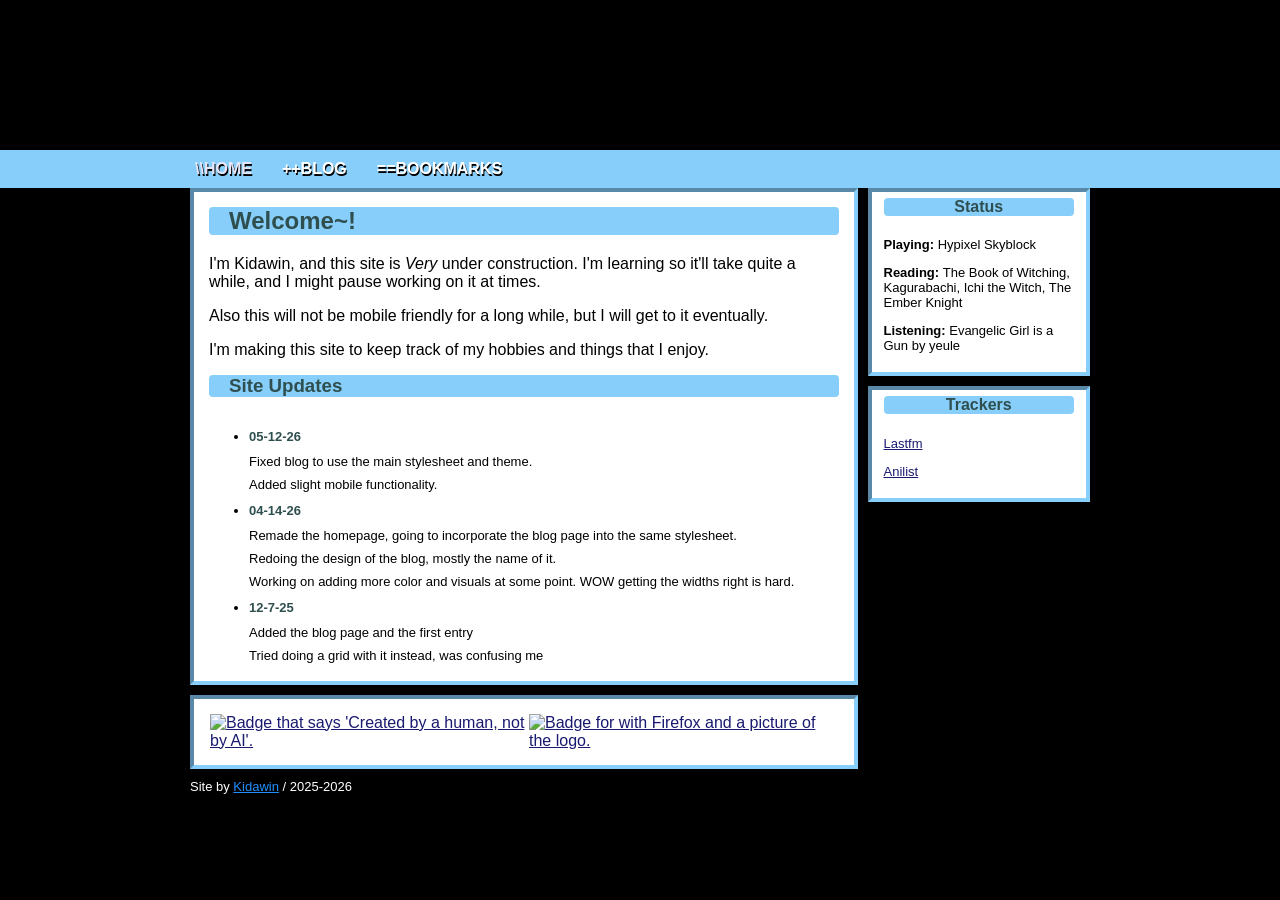
==== index.html @ 50579c46 "Add files via upload" ====
<!DOCTYPE html>
<html>
  <head>
    <meta charset="UTF-8">
    <meta name="viewport" content="width=device-width, initial-scale=1.0">
    <title>\\HOME</title>
    <link href="/style.css" rel="stylesheet" type="text/css" media="all">
    <link rel="stylesheet" href="https://cdnjs.cloudflare.com/ajax/libs/font-awesome/4.7.0/css/font-awesome.min.css">
  </head>
  <body>
    <div class="header"></div>
    <div class="topbar">
      <nav class="topnav" id="responsive-top-nav">
        <a class="active" href="/index.html">\\HOME</a>
  	    <a href="/shelves/blog/blog.html">++BLOG</a>
        <a href="/bookmarks.html">==BOOKMARKS</a>
        <a href="javascript:void(0);" class="icon" onclick="topNavResponsive()">
          <i class="fa fa-bars"></i>
        </a>
      </nav>
    </div>

    <div class="grid-container">
        <main class="content">
            <article id="intro">
                <h2 class="article-title">Welcome~!</h2>
                    <p>I'm Kidawin, and this site is <i>Very</i> under construction. I'm learning so it'll take quite a while, and I might pause working on it at times.</p>
                    <p>Also this will not be mobile friendly for a long while, but I will get to it eventually.</p>
                    <p>I'm making this site to keep track of my hobbies and things that I enjoy.</p>

                <div id="site-updates">
                    <h3 class="article-title">Site Updates</h3>
                  <div class="scrollable">
                    <ul>
                        
                        <li><b>05-12-26</b>
                            <p>Fixed blog to use the main stylesheet and theme.</p>
                            <p>Added slight mobile functionality.</p>
                        </li>
                        <li><b>04-14-26</b>
                            <p>Remade the homepage, going to incorporate the blog page into the same stylesheet.</p>
                            <p>Redoing the design of the blog, mostly the name of it.</p>
                            <p>Working on adding more color and visuals at some point. WOW getting the widths right is hard.</p>
                        </li>
                        <li><b>12-7-25</b>
                            <p>Added the blog page and the first entry</p>
                            <p>Tried doing a grid with it instead, was confusing me</p>
                            <p>I will have to improve the readability and look of it in the future.</p>
                            <p>Okay second try with the pictures and text side by side in the blog was so nice</p>
                        </li>
                        <li><b>11-30-25</b>
                            <p>Worked on new Stomach page</p>
                            <p>Prepped for starting a blog with Zonelets</p>
                            <p>Switched all Stomach related files to be in their own folder and made a new stylesheet for it</p>
                        </li>
                        <li><b>11-3-25</b>
                            <p>New banner image and some more flair to the headings</p>
                            <p>Started Stomach</p>
                        </li>
                        <li><b>9-29-25: </b>
                            <p>Changing up the header area</p>
                            <p>Fixed a lot of my css and removed some bloat</p>
                            <p>Finally learning and having fun, when I actually sit down and do this</p>
                        </li>
                        <li><b>9-24-25: </b>
                            <p>Finally returning to this, I changed up a lot of the colors but I still have a lot of work to do, still looks too much like the template.</p>
                        </li>
                        <li><b>6-10-25: </b>
                            <p>Added a lot to the side bar</p>
                            <p>Found out about hotlinking</p>
                            <p>Stopped hotlinking</p>
                            <p>Added guestbook!</p>
                            <p>Swapped for temp banner</p>
                        </li>
                        <li><b>6-9-25: </b>
                            <p>Updated some of the looks</p>
                            <p>Changed this update box</p>
                            <p>Started Credits page</p>
                            <p>Learned a lot!</p>
                        </li>
                        <li><b>6-8-25</b>
                            <p>Started this site!</p>
                            <p>Learning HTML and CSS, maybe some JS</p>
                        </li>
                    </ul>
                  </div>
                </div>
            </article>
            <article id="index-badges-article">
              <div class="badges-grid">
                <a href="https://notbyai.fyi/"><img class="badge" src="images/badges/created-by-human.png" alt="Badge that says 'Created by a human, not by AI'."></a>
                <a href="https://cyber.dabamos.de/88x31/index2.html"><img class="badge" src="images/badges/firefox.png" alt="Badge for with Firefox and a picture of the logo."></a>
              </div>
            </article>
        </main>
        <div class="right-column">
            <article id="status">
                <h4 class="article-title">Status</h4>
                <p><b>Playing: </b>Hypixel Skyblock</p>
                <p><b>Reading: </b>The Book of Witching, Kagurabachi, Ichi the Witch, The Ember Knight</p>
                <p><b>Listening: </b>Evangelic Girl is a Gun by yeule</p>
            </article>
            <article id="socials">
              <h4 class="article-title">Trackers</h4>
              <p><a href="https://www.last.fm/user/Kidawin">Lastfm</a></p>
              <p><a href="https://anilist.co/user/Kidawin/">Anilist</a></p>
            </article>
        </div>
    </div>

    <footer id="footer">Site by <a href="https://neocities.org/site/kidawin">Kidawin</a> / 2025-2026</footer>
    <script src="/scripting.js"></script>
  </body>
</html>
---- style.css ----
:root {
    --header-image: url('/images/banners/starbanner.png');
    --body-bg-image: url('/images/backgrounds/pattern112.jpg');
    /* credit for later: https://bettysgraphics.neocities.org/ */

     /* colors */
}

@font-face {
    font-family: intel one;
    src: url('/fonts/intelonemono/IntelOneMono-Regular.ttf');
}

@font-face {
    font-family: intel one;
    src: url('/fonts/intelonemono/IntelOneMono-Bold.ttf');
    font-weight: bold;
}

@font-face {
    font-family: intel one;
    src: url('/fonts/intelonemono/IntelOneMono-Italic.ttf');
    font-style: italic;
}

@font-face {
    font-family: intel one;
    src: url('/fonts/intelonemono/IntelOneMono-BoldItalic.ttf');
    font-style: italic;
    font-weight: bold;
}

body {
    font-family: 'intel one', sans-serif;
    padding: 0;
    margin: 0;
    width: 100%;
    height: 100%;
    background-color: black;
    background-image: var(--body-bg-image);
    background-size: 150px;
    overflow: auto;
}

body a {
    color: midnightblue;
}

.header {
    width: 100%;
    background-color: #000000;
    /* header color here! */
    height: 150px;
    background-image: var(--header-image);
    background-size: contain;
    background-repeat: repeat-x;
    background-position: center;
    display: flex;
}

.badge {
  height: 31px;
  width: 88px;
  margin-left: 1px;
  margin-right: 1px;
}

/* Navbar */

.topnav {
  overflow: hidden;
  max-width: 900px;
  margin: 0 auto;
}

.topnav a {
  float: left;
  display: block;
  color: rgb(255, 255, 255);
  font-weight: 800;
  text-decoration: none;
  text-shadow: 1px 2px black;
  text-align: center;
  padding: 10px 5px 10px 5px;
  margin-right: 20px;
}

.topnav a:hover {
  background-color: dodgerblue;
  text-decoration: underline;
}	

.topbar {
  background-color: lightskyblue;
  width: 100%
}

.topnav a.active {
  color: lavender;
}

.topnav .icon {
  display: none;
}

/* Index */

.grid-container {
    max-width: 900px;
    margin: 0 auto;
    display: flex;
    flex-direction: row;
    align-items: flex-start;
}

main {
    height: auto;
    color: black;
}

.content {
    height: auto;
    width: 75%;
    margin-right: 10px;
}

main article {
    background-color: white;
    border-color: lightskyblue;
    border-radius: 0;
    border-width: 4px;
    border-style: inset;
    margin-bottom: 10px;
    padding: 15px 15px 15px 15px;
}

main article:hover {
  border-color: darkblue;
}

.article-title {
  color: darkslategray;
  margin-top: 0px;
    background-color: lightskyblue;
    text-indent: 20px;
    border-radius: 4px;
}

/* Updates scroll box */

#site-updates p{
    line-height: 10px;
    scrollbar-width: thin;
    color: black;
}

#site-updates .scrollable {
    overflow-y: scroll;
    height: 250px;
    font-size: small;
}

#site-updates b {
  color: darkslategray;
}

/* Badges article */

.badges-grid {
  display: flex;
  justify-content: center;
  align-items: center;
}

/* Right side of grid */

.right-column {
    width: 25%;
    display: flex;
    flex-direction: column;
}

.right-column article {
    background-color: white;
    padding: 6px 12px 6px 12px;
    border-color: lightskyblue;
    border-radius: 0;
    border-width: 4px;
    border-style: inset;
    margin-bottom: 10px;
    color: black;
}

.right-column article:hover {
  border-color: darkblue;
}

.right-column #status {
    height: auto;
}

.right-column .article-title {
    text-align: center;
    text-indent: 0px;
}

.right-column p {
    font-size: small;
}

/* Footer */

footer {
    max-width: 900px;
    margin: 0 auto;
    margin-bottom: 10px;
    color: white;
    font-size: small;
}

footer a {
  color: DodgerBlue;
}

footer a:hover {
  color: white;
}

/* BLOG css */

#blog-main {
    height: auto;
    background-color: white;
    border-color: lightskyblue;
    border-radius: 0;
    border-width: 4px;
    border-style: inset;
    margin-bottom: 10px;
    padding: 15px;
}

#blog-main p {
  font-size: small;
}

#blog-main a {
  font-size: small;
  color: tomato;
}

#blog-main a:hover {
  color: dodgerblue;
}

#blog-content {
    opacity:1;transition:opacity 0.4s ease;
}

#blog-content.fade-out {
    opacity: 0;
}

#blog-nav {
    text-align:center;
}

#post-list-title {
    color: blue;
}

#post-image-grid {
    display: grid;
    align-items: left;
    grid-template-columns: auto 1fr;
    column-gap: 12px;
    overflow-wrap: normal;
}

#post-image-grid img {
    height: 100px;
    width: auto;
}

.greyedout {
    opacity:0.5;pointer-events:none;
}

/* BOOKMARKS */

#bookmarks-main {
  width: 100%;
}

#bookmarks-main p {
    font-size: small;
    text-indent: 20px;
}

#bookmarks-main a {
  font-weight: bold;
  color: forestgreen;
}

/* Mobile */

@media screen and (max-width: 600px) {
  .grid-container {
    flex-direction: column;
    padding: 2%;
  }
  .topnav a:not(:first-child) {display: none;}
  .topnav a.icon {
    float: right;
    display: block;
  }
  .topnav.responsive {position: relative;}
  .topnav.responsive a.icon {
    position: absolute;
    right: 0;
    top: 0;
  }
  .topnav.responsive a {
    float: none;
    display: block;
    text-align: left;
  }
  .content, .right-column {
    width: 100%;
  }
  .header {
  height: 100px;
  }
}
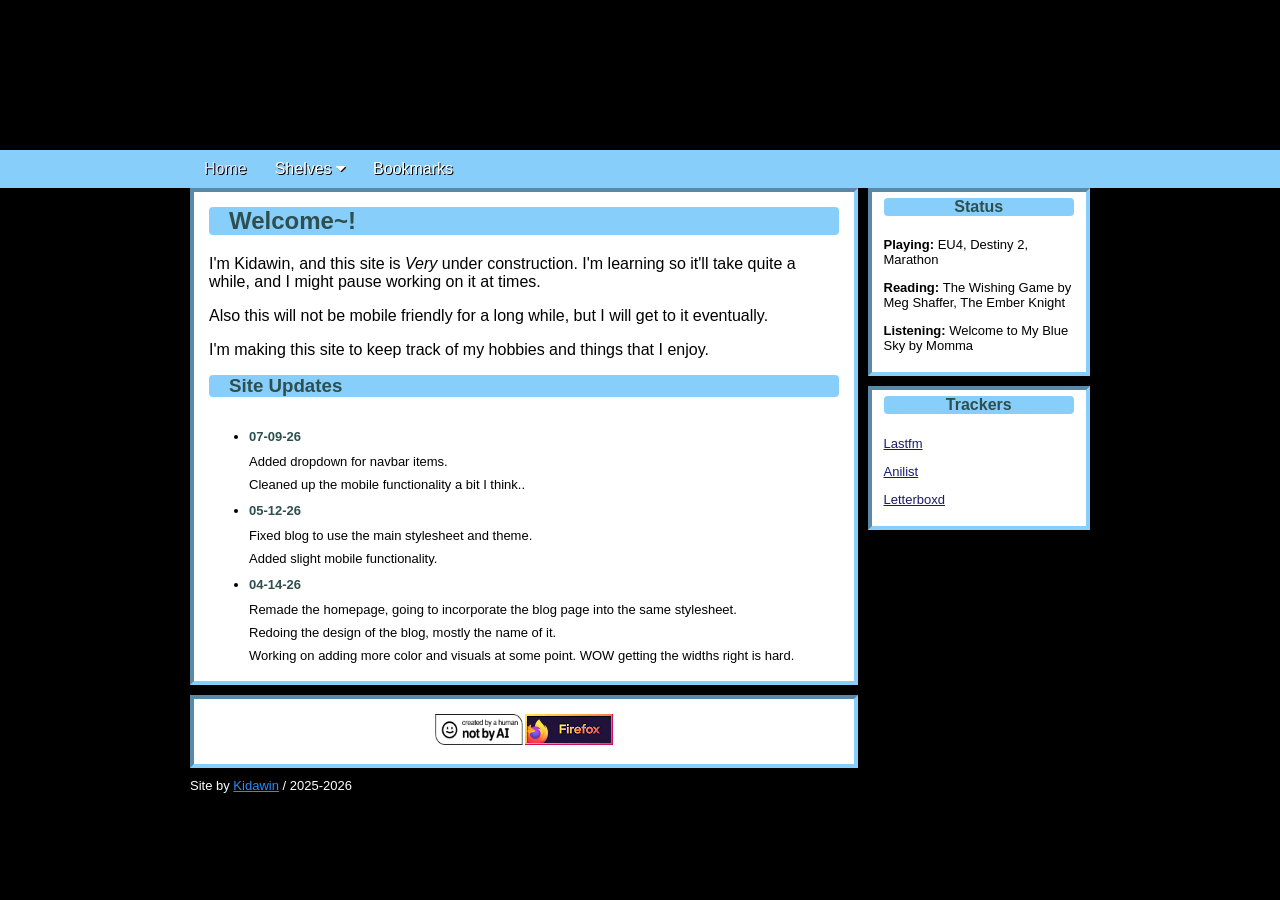
==== commit d1f14597: "Commit from the in-site editor" ====
--- a/index.html
+++ b/index.html
@@ -1,114 +1,125 @@
-<!DOCTYPE html>
-<html>
-  <head>
-    <meta charset="UTF-8">
-    <meta name="viewport" content="width=device-width, initial-scale=1.0">
-    <title>\\HOME</title>
-    <link href="/style.css" rel="stylesheet" type="text/css" media="all">
-    <link rel="stylesheet" href="https://cdnjs.cloudflare.com/ajax/libs/font-awesome/4.7.0/css/font-awesome.min.css">
-  </head>
-  <body>
-    <div class="header"></div>
-    <div class="topbar">
-      <nav class="topnav" id="responsive-top-nav">
-        <a class="active" href="/index.html">\\HOME</a>
-  	    <a href="/shelves/blog/blog.html">++BLOG</a>
-        <a href="/bookmarks.html">==BOOKMARKS</a>
-        <a href="javascript:void(0);" class="icon" onclick="topNavResponsive()">
-          <i class="fa fa-bars"></i>
-        </a>
-      </nav>
-    </div>
-
-    <div class="grid-container">
-        <main class="content">
-            <article id="intro">
-                <h2 class="article-title">Welcome~!</h2>
-                    <p>I'm Kidawin, and this site is <i>Very</i> under construction. I'm learning so it'll take quite a while, and I might pause working on it at times.</p>
-                    <p>Also this will not be mobile friendly for a long while, but I will get to it eventually.</p>
-                    <p>I'm making this site to keep track of my hobbies and things that I enjoy.</p>
-
-                <div id="site-updates">
-                    <h3 class="article-title">Site Updates</h3>
-                  <div class="scrollable">
-                    <ul>
-                        
-                        <li><b>05-12-26</b>
-                            <p>Fixed blog to use the main stylesheet and theme.</p>
-                            <p>Added slight mobile functionality.</p>
-                        </li>
-                        <li><b>04-14-26</b>
-                            <p>Remade the homepage, going to incorporate the blog page into the same stylesheet.</p>
-                            <p>Redoing the design of the blog, mostly the name of it.</p>
-                            <p>Working on adding more color and visuals at some point. WOW getting the widths right is hard.</p>
-                        </li>
-                        <li><b>12-7-25</b>
-                            <p>Added the blog page and the first entry</p>
-                            <p>Tried doing a grid with it instead, was confusing me</p>
-                            <p>I will have to improve the readability and look of it in the future.</p>
-                            <p>Okay second try with the pictures and text side by side in the blog was so nice</p>
-                        </li>
-                        <li><b>11-30-25</b>
-                            <p>Worked on new Stomach page</p>
-                            <p>Prepped for starting a blog with Zonelets</p>
-                            <p>Switched all Stomach related files to be in their own folder and made a new stylesheet for it</p>
-                        </li>
-                        <li><b>11-3-25</b>
-                            <p>New banner image and some more flair to the headings</p>
-                            <p>Started Stomach</p>
-                        </li>
-                        <li><b>9-29-25: </b>
-                            <p>Changing up the header area</p>
-                            <p>Fixed a lot of my css and removed some bloat</p>
-                            <p>Finally learning and having fun, when I actually sit down and do this</p>
-                        </li>
-                        <li><b>9-24-25: </b>
-                            <p>Finally returning to this, I changed up a lot of the colors but I still have a lot of work to do, still looks too much like the template.</p>
-                        </li>
-                        <li><b>6-10-25: </b>
-                            <p>Added a lot to the side bar</p>
-                            <p>Found out about hotlinking</p>
-                            <p>Stopped hotlinking</p>
-                            <p>Added guestbook!</p>
-                            <p>Swapped for temp banner</p>
-                        </li>
-                        <li><b>6-9-25: </b>
-                            <p>Updated some of the looks</p>
-                            <p>Changed this update box</p>
-                            <p>Started Credits page</p>
-                            <p>Learned a lot!</p>
-                        </li>
-                        <li><b>6-8-25</b>
-                            <p>Started this site!</p>
-                            <p>Learning HTML and CSS, maybe some JS</p>
-                        </li>
-                    </ul>
-                  </div>
-                </div>
-            </article>
-            <article id="index-badges-article">
-              <div class="badges-grid">
-                <a href="https://notbyai.fyi/"><img class="badge" src="images/badges/created-by-human.png" alt="Badge that says 'Created by a human, not by AI'."></a>
-                <a href="https://cyber.dabamos.de/88x31/index2.html"><img class="badge" src="images/badges/firefox.png" alt="Badge for with Firefox and a picture of the logo."></a>
-              </div>
-            </article>
-        </main>
-        <div class="right-column">
-            <article id="status">
-                <h4 class="article-title">Status</h4>
-                <p><b>Playing: </b>Hypixel Skyblock</p>
-                <p><b>Reading: </b>The Book of Witching, Kagurabachi, Ichi the Witch, The Ember Knight</p>
-                <p><b>Listening: </b>Evangelic Girl is a Gun by yeule</p>
-            </article>
-            <article id="socials">
-              <h4 class="article-title">Trackers</h4>
-              <p><a href="https://www.last.fm/user/Kidawin">Lastfm</a></p>
-              <p><a href="https://anilist.co/user/Kidawin/">Anilist</a></p>
-            </article>
-        </div>
-    </div>
-
-    <footer id="footer">Site by <a href="https://neocities.org/site/kidawin">Kidawin</a> / 2025-2026</footer>
-    <script src="/scripting.js"></script>
-  </body>
-</html>
+<!DOCTYPE html>
+<html>
+  <head>
+    <meta charset="UTF-8">
+    <meta name="viewport" content="width=device-width, initial-scale=1.0">
+    <title>Homepage</title>
+    <link href="/style.css" rel="stylesheet" type="text/css" media="all">
+    <link rel="stylesheet" href="https://cdnjs.cloudflare.com/ajax/libs/font-awesome/4.7.0/css/font-awesome.min.css">
+  </head>
+  <body>
+    <div class="header"></div>
+    <div class="topbar">
+      <nav class="topnav" id="mainTopNav">
+        <a class="active" href="/index.html">Home</a>
+        <div class="dropdown">
+          <button class="dropbtn">Shelves
+            <i class="fa fa-caret-down"></i>
+          </button>
+          <div class="dropdown-content">
+            <a href="/shelves/blog/blog.html">Blog</a>
+            <a href="">Link2</a>
+          </div>
+        </div>
+        <a href="/bookmarks.html">Bookmarks</a>
+        <a href="javascript:void(0);" class="mobile-icon" onclick="topNavMobile()">&#9776;</a>
+      </nav>
+    </div>
+
+    <div class="grid-container">
+        <main class="content">
+            <article id="intro">
+                <h2 class="article-title">Welcome~!</h2>
+                    <p>I'm Kidawin, and this site is <i>Very</i> under construction. I'm learning so it'll take quite a while, and I might pause working on it at times.</p>
+                    <p>Also this will not be mobile friendly for a long while, but I will get to it eventually.</p>
+                    <p>I'm making this site to keep track of my hobbies and things that I enjoy.</p>
+
+                <div id="site-updates">
+                    <h3 class="article-title">Site Updates</h3>
+                  <div class="scrollable">
+                    <ul>
+                        
+                        <li><b>07-09-26</b>
+                            <p>Added dropdown for navbar items.</p>
+                            <p>Cleaned up the mobile functionality a bit I think..</p>
+                        </li>
+                        <li><b>05-12-26</b>
+                            <p>Fixed blog to use the main stylesheet and theme.</p>
+                            <p>Added slight mobile functionality.</p>
+                        </li>
+                        <li><b>04-14-26</b>
+                            <p>Remade the homepage, going to incorporate the blog page into the same stylesheet.</p>
+                            <p>Redoing the design of the blog, mostly the name of it.</p>
+                            <p>Working on adding more color and visuals at some point. WOW getting the widths right is hard.</p>
+                        </li>
+                        <li><b>12-7-25</b>
+                            <p>Added the blog page and the first entry</p>
+                            <p>Tried doing a grid with it instead, was confusing me</p>
+                            <p>I will have to improve the readability and look of it in the future.</p>
+                            <p>Okay second try with the pictures and text side by side in the blog was so nice</p>
+                        </li>
+                        <li><b>11-30-25</b>
+                            <p>Worked on new Stomach page</p>
+                            <p>Prepped for starting a blog with Zonelets</p>
+                            <p>Switched all Stomach related files to be in their own folder and made a new stylesheet for it</p>
+                        </li>
+                        <li><b>11-3-25</b>
+                            <p>New banner image and some more flair to the headings</p>
+                            <p>Started Stomach</p>
+                        </li>
+                        <li><b>9-29-25: </b>
+                            <p>Changing up the header area</p>
+                            <p>Fixed a lot of my css and removed some bloat</p>
+                            <p>Finally learning and having fun, when I actually sit down and do this</p>
+                        </li>
+                        <li><b>9-24-25: </b>
+                            <p>Finally returning to this, I changed up a lot of the colors but I still have a lot of work to do, still looks too much like the template.</p>
+                        </li>
+                        <li><b>6-10-25: </b>
+                            <p>Added a lot to the side bar</p>
+                            <p>Found out about hotlinking</p>
+                            <p>Stopped hotlinking</p>
+                            <p>Added guestbook!</p>
+                            <p>Swapped for temp banner</p>
+                        </li>
+                        <li><b>6-9-25: </b>
+                            <p>Updated some of the looks</p>
+                            <p>Changed this update box</p>
+                            <p>Started Credits page</p>
+                            <p>Learned a lot!</p>
+                        </li>
+                        <li><b>6-8-25</b>
+                            <p>Started this site!</p>
+                            <p>Learning HTML and CSS, maybe some JS</p>
+                        </li>
+                    </ul>
+                  </div>
+                </div>
+            </article>
+            <article id="index-badges-article">
+              <div class="badges-grid">
+                <a href="https://notbyai.fyi/"><img class="badge" src="images/badges/created-by-human.png" alt="Badge that says 'Created by a human, not by AI'."></a>
+                <a href="https://cyber.dabamos.de/88x31/index2.html"><img class="badge" src="images/badges/firefox.png" alt="Badge for with Firefox and a picture of the logo."></a>
+              </div>
+            </article>
+        </main>
+        <div class="right-column">
+            <article id="status">
+                <h4 class="article-title">Status</h4>
+                <p><b>Playing: </b>EU4, Destiny 2, Marathon</p>
+                <p><b>Reading: </b>The Wishing Game by Meg Shaffer, The Ember Knight</p>
+                <p><b>Listening: </b>Welcome to My Blue Sky by Momma</p>
+            </article>
+            <article id="socials">
+              <h4 class="article-title">Trackers</h4>
+              <p><a href="https://www.last.fm/user/Kidawin">Lastfm</a></p>
+              <p><a href="https://anilist.co/user/Kidawin/">Anilist</a></p>
+              <p><a href="https://letterboxd.com/Kidawin/">Letterboxd</a></p>
+            </article>
+        </div>
+    </div>
+
+    <footer id="footer">Site by <a href="https://neocities.org/site/kidawin">Kidawin</a> / 2025-2026</footer>
+    <script src="/scripting.js"></script>
+  </body>
+</html>
--- a/style.css
+++ b/style.css
@@ -1,333 +1,391 @@
-:root {
-    --header-image: url('/images/banners/starbanner.png');
-    --body-bg-image: url('/images/backgrounds/pattern112.jpg');
-    /* credit for later: https://bettysgraphics.neocities.org/ */
-
-     /* colors */
-}
-
-@font-face {
-    font-family: intel one;
-    src: url('/fonts/intelonemono/IntelOneMono-Regular.ttf');
-}
-
-@font-face {
-    font-family: intel one;
-    src: url('/fonts/intelonemono/IntelOneMono-Bold.ttf');
-    font-weight: bold;
-}
-
-@font-face {
-    font-family: intel one;
-    src: url('/fonts/intelonemono/IntelOneMono-Italic.ttf');
-    font-style: italic;
-}
-
-@font-face {
-    font-family: intel one;
-    src: url('/fonts/intelonemono/IntelOneMono-BoldItalic.ttf');
-    font-style: italic;
-    font-weight: bold;
-}
-
-body {
-    font-family: 'intel one', sans-serif;
-    padding: 0;
-    margin: 0;
-    width: 100%;
-    height: 100%;
-    background-color: black;
-    background-image: var(--body-bg-image);
-    background-size: 150px;
-    overflow: auto;
-}
-
-body a {
-    color: midnightblue;
-}
-
-.header {
-    width: 100%;
-    background-color: #000000;
-    /* header color here! */
-    height: 150px;
-    background-image: var(--header-image);
-    background-size: contain;
-    background-repeat: repeat-x;
-    background-position: center;
-    display: flex;
-}
-
-.badge {
-  height: 31px;
-  width: 88px;
-  margin-left: 1px;
-  margin-right: 1px;
-}
-
-/* Navbar */
-
-.topnav {
-  overflow: hidden;
-  max-width: 900px;
-  margin: 0 auto;
-}
-
-.topnav a {
-  float: left;
-  display: block;
-  color: rgb(255, 255, 255);
-  font-weight: 800;
-  text-decoration: none;
-  text-shadow: 1px 2px black;
-  text-align: center;
-  padding: 10px 5px 10px 5px;
-  margin-right: 20px;
-}
-
-.topnav a:hover {
-  background-color: dodgerblue;
-  text-decoration: underline;
-}	
-
-.topbar {
-  background-color: lightskyblue;
-  width: 100%
-}
-
-.topnav a.active {
-  color: lavender;
-}
-
-.topnav .icon {
-  display: none;
-}
-
-/* Index */
-
-.grid-container {
-    max-width: 900px;
-    margin: 0 auto;
-    display: flex;
-    flex-direction: row;
-    align-items: flex-start;
-}
-
-main {
-    height: auto;
-    color: black;
-}
-
-.content {
-    height: auto;
-    width: 75%;
-    margin-right: 10px;
-}
-
-main article {
-    background-color: white;
-    border-color: lightskyblue;
-    border-radius: 0;
-    border-width: 4px;
-    border-style: inset;
-    margin-bottom: 10px;
-    padding: 15px 15px 15px 15px;
-}
-
-main article:hover {
-  border-color: darkblue;
-}
-
-.article-title {
-  color: darkslategray;
-  margin-top: 0px;
-    background-color: lightskyblue;
-    text-indent: 20px;
-    border-radius: 4px;
-}
-
-/* Updates scroll box */
-
-#site-updates p{
-    line-height: 10px;
-    scrollbar-width: thin;
-    color: black;
-}
-
-#site-updates .scrollable {
-    overflow-y: scroll;
-    height: 250px;
-    font-size: small;
-}
-
-#site-updates b {
-  color: darkslategray;
-}
-
-/* Badges article */
-
-.badges-grid {
-  display: flex;
-  justify-content: center;
-  align-items: center;
-}
-
-/* Right side of grid */
-
-.right-column {
-    width: 25%;
-    display: flex;
-    flex-direction: column;
-}
-
-.right-column article {
-    background-color: white;
-    padding: 6px 12px 6px 12px;
-    border-color: lightskyblue;
-    border-radius: 0;
-    border-width: 4px;
-    border-style: inset;
-    margin-bottom: 10px;
-    color: black;
-}
-
-.right-column article:hover {
-  border-color: darkblue;
-}
-
-.right-column #status {
-    height: auto;
-}
-
-.right-column .article-title {
-    text-align: center;
-    text-indent: 0px;
-}
-
-.right-column p {
-    font-size: small;
-}
-
-/* Footer */
-
-footer {
-    max-width: 900px;
-    margin: 0 auto;
-    margin-bottom: 10px;
-    color: white;
-    font-size: small;
-}
-
-footer a {
-  color: DodgerBlue;
-}
-
-footer a:hover {
-  color: white;
-}
-
-/* BLOG css */
-
-#blog-main {
-    height: auto;
-    background-color: white;
-    border-color: lightskyblue;
-    border-radius: 0;
-    border-width: 4px;
-    border-style: inset;
-    margin-bottom: 10px;
-    padding: 15px;
-}
-
-#blog-main p {
-  font-size: small;
-}
-
-#blog-main a {
-  font-size: small;
-  color: tomato;
-}
-
-#blog-main a:hover {
-  color: dodgerblue;
-}
-
-#blog-content {
-    opacity:1;transition:opacity 0.4s ease;
-}
-
-#blog-content.fade-out {
-    opacity: 0;
-}
-
-#blog-nav {
-    text-align:center;
-}
-
-#post-list-title {
-    color: blue;
-}
-
-#post-image-grid {
-    display: grid;
-    align-items: left;
-    grid-template-columns: auto 1fr;
-    column-gap: 12px;
-    overflow-wrap: normal;
-}
-
-#post-image-grid img {
-    height: 100px;
-    width: auto;
-}
-
-.greyedout {
-    opacity:0.5;pointer-events:none;
-}
-
-/* BOOKMARKS */
-
-#bookmarks-main {
-  width: 100%;
-}
-
-#bookmarks-main p {
-    font-size: small;
-    text-indent: 20px;
-}
-
-#bookmarks-main a {
-  font-weight: bold;
-  color: forestgreen;
-}
-
-/* Mobile */
-
-@media screen and (max-width: 600px) {
-  .grid-container {
-    flex-direction: column;
-    padding: 2%;
-  }
-  .topnav a:not(:first-child) {display: none;}
-  .topnav a.icon {
-    float: right;
-    display: block;
-  }
-  .topnav.responsive {position: relative;}
-  .topnav.responsive a.icon {
-    position: absolute;
-    right: 0;
-    top: 0;
-  }
-  .topnav.responsive a {
-    float: none;
-    display: block;
-    text-align: left;
-  }
-  .content, .right-column {
-    width: 100%;
-  }
-  .header {
-  height: 100px;
-  }
+:root {
+    --header-image: url('/images/banners/starbanner.png');
+    --body-bg-image: url('/images/backgrounds/pattern112.jpg');
+    /* credit for later: https://bettysgraphics.neocities.org/ */
+
+     /* colors */
+}
+
+@font-face {
+    font-family: intel one;
+    src: url('/fonts/intelonemono/IntelOneMono-Regular.ttf');
+}
+
+@font-face {
+    font-family: intel one;
+    src: url('/fonts/intelonemono/IntelOneMono-Bold.ttf');
+    font-weight: bold;
+}
+
+@font-face {
+    font-family: intel one;
+    src: url('/fonts/intelonemono/IntelOneMono-Italic.ttf');
+    font-style: italic;
+}
+
+@font-face {
+    font-family: intel one;
+    src: url('/fonts/intelonemono/IntelOneMono-BoldItalic.ttf');
+    font-style: italic;
+    font-weight: bold;
+}
+
+body {
+    font-family: 'intel one', sans-serif;
+    padding: 0;
+    margin: 0;
+    width: 100%;
+    height: 100%;
+    background-color: black;
+    background-image: var(--body-bg-image);
+    background-size: 150px;
+    overflow: auto;
+}
+
+body a {
+    color: midnightblue;
+}
+
+.header {
+    width: 100%;
+    background-color: #000000;
+    /* header color here! */
+    height: 150px;
+    background-image: var(--header-image);
+    background-size: contain;
+    background-repeat: repeat-x;
+    background-position: center;
+    display: flex;
+}
+
+.badge {
+  height: 31px;
+  width: 88px;
+  margin-left: 1px;
+  margin-right: 1px;
+}
+
+/* Navbar */
+
+.topbar {
+  background-color: lightskyblue;
+  width: 100%
+}
+
+.topnav {
+  overflow: hidden;
+  max-width: 900px;
+  margin: 0 auto;
+}
+
+.topnav a {
+  float: left;
+  display: block;
+  color: rgb(255, 255, 255);
+  font-size: 16px;
+  text-decoration: none;
+  text-shadow: 1px 1px black;
+  text-align: center;
+  padding: 10px 14px;
+  margin: 0;
+}
+
+.topnav a:hover {
+  background-color: dodgerblue;
+  text-decoration: underline;
+}	
+
+.topnav a.active {
+  color: lavender;
+}
+
+.topnav .mobile-icon {
+  display: none;
+}
+
+.dropdown {
+  float: left;
+  overflow: hidden;
+}
+
+.dropdown .dropbtn {
+  font-size: 16px;
+  text-decoration: none;
+  text-shadow: 1px 1px black;
+  padding: 10px 14px;
+  margin: 0;
+  border: none;
+  outline: none;
+  color: white;
+  background-color: inherit;
+  font-family: inherit;
+}
+
+.dropdown-content {
+  display: none;
+  position: absolute;
+  background-color: #f9f9f9;
+  min-width: 100px;
+  box-shadow: 0px 8px 16px 0px rgba(0,0,0,0.2);
+  z-index: 1;
+}
+
+.dropdown-content a {
+  float: none;
+  padding: 10px 5px 10px 5px;
+  text-decoration: none;
+  display: block;
+  text-align: left;
+}
+
+.topnav a:hover, .dropdown:hover .dropbtn {
+  background-color: #555;
+  color: white;
+}
+
+.dropdown-content a:hover {
+  background-color: #ddd;
+  color: black;
+}
+
+.dropdown:hover .dropdown-content {
+  display: block;
+}
+
+/* Index */
+
+.grid-container {
+    max-width: 900px;
+    margin: 0 auto;
+    display: flex;
+    flex-direction: row;
+    align-items: flex-start;
+}
+
+main {
+    height: auto;
+    color: black;
+}
+
+.content {
+    height: auto;
+    width: 75%;
+    margin-right: 10px;
+}
+
+main article {
+    background-color: white;
+    border-color: lightskyblue;
+    border-radius: 0;
+    border-width: 4px;
+    border-style: inset;
+    margin-bottom: 10px;
+    padding: 15px 15px 15px 15px;
+}
+
+main article:hover {
+  border-color: darkblue;
+}
+
+.article-title {
+  color: darkslategray;
+  margin-top: 0px;
+    background-color: lightskyblue;
+    text-indent: 20px;
+    border-radius: 4px;
+}
+
+/* Updates scroll box */
+
+#site-updates p{
+    line-height: 10px;
+    scrollbar-width: thin;
+    color: black;
+}
+
+#site-updates .scrollable {
+    overflow-y: scroll;
+    height: 250px;
+    font-size: small;
+}
+
+#site-updates b {
+  color: darkslategray;
+}
+
+/* Badges article */
+
+.badges-grid {
+  display: flex;
+  justify-content: center;
+  align-items: center;
+}
+
+/* Right side of grid */
+
+.right-column {
+    width: 25%;
+    display: flex;
+    flex-direction: column;
+}
+
+.right-column article {
+    background-color: white;
+    padding: 6px 12px 6px 12px;
+    border-color: lightskyblue;
+    border-radius: 0;
+    border-width: 4px;
+    border-style: inset;
+    margin-bottom: 10px;
+    color: black;
+}
+
+.right-column article:hover {
+  border-color: darkblue;
+}
+
+.right-column #status {
+    height: auto;
+}
+
+.right-column .article-title {
+    text-align: center;
+    text-indent: 0px;
+}
+
+.right-column p {
+    font-size: small;
+}
+
+/* Footer */
+
+footer {
+    max-width: 900px;
+    margin: 0 auto;
+    margin-bottom: 10px;
+    color: white;
+    font-size: small;
+}
+
+footer a {
+  color: DodgerBlue;
+}
+
+footer a:hover {
+  color: white;
+}
+
+/* BLOG css */
+
+#blog-main {
+    height: auto;
+    background-color: white;
+    border-color: lightskyblue;
+    border-radius: 0;
+    border-width: 4px;
+    border-style: inset;
+    margin-bottom: 10px;
+    padding: 15px;
+}
+
+#blog-main p {
+  font-size: small;
+}
+
+#blog-main a {
+  font-size: small;
+  color: tomato;
+}
+
+#blog-main a:hover {
+  color: dodgerblue;
+}
+
+#blog-content {
+    opacity:1;transition:opacity 0.4s ease;
+}
+
+#blog-content.fade-out {
+    opacity: 0;
+}
+
+#blog-nav {
+    text-align:center;
+}
+
+#post-list-title {
+    color: blue;
+}
+
+#post-image-grid {
+    display: grid;
+    align-items: left;
+    grid-template-columns: auto 1fr;
+    column-gap: 12px;
+    overflow-wrap: normal;
+}
+
+#post-image-grid img {
+    height: 100px;
+    width: auto;
+}
+
+.greyedout {
+    opacity:0.5;pointer-events:none;
+}
+
+/* BOOKMARKS */
+
+#bookmarks-main {
+  width: 100%;
+}
+
+#bookmarks-main p {
+    font-size: small;
+    text-indent: 20px;
+}
+
+#bookmarks-main a {
+  font-weight: bold;
+  color: forestgreen;
+}
+
+/* Mobile */
+
+@media screen and (max-width: 600px) {
+  .grid-container {
+    flex-direction: column;
+    padding: 2%;
+  }
+  .topnav a:not(:first-child), .dropdown .dropbtn {
+    display: none;
+  }
+  .topnav a.mobile-icon {
+    float: right;
+    display: block;
+  }
+  .topnav.responsive {position: relative;}
+  .topnav.responsive a.mobile-icon {
+    position: absolute;
+    right: 0;
+    top: 0;
+  }
+  .topnav.responsive a {
+    float: none;
+    display: block;
+    text-align: left;
+  }
+  .topnav.responsive .dropdown {float: none;}
+  .topnav.responsive .dropdown-content {position: relative;}
+  .topnav.responsive .dropdown .dropbtn {
+    display: block;
+    width: 100%;
+    text-align: left;
+  }
+  .content, .right-column {
+    width: 100%;
+  }
+  .header {
+  height: 100px;
+  }
 }
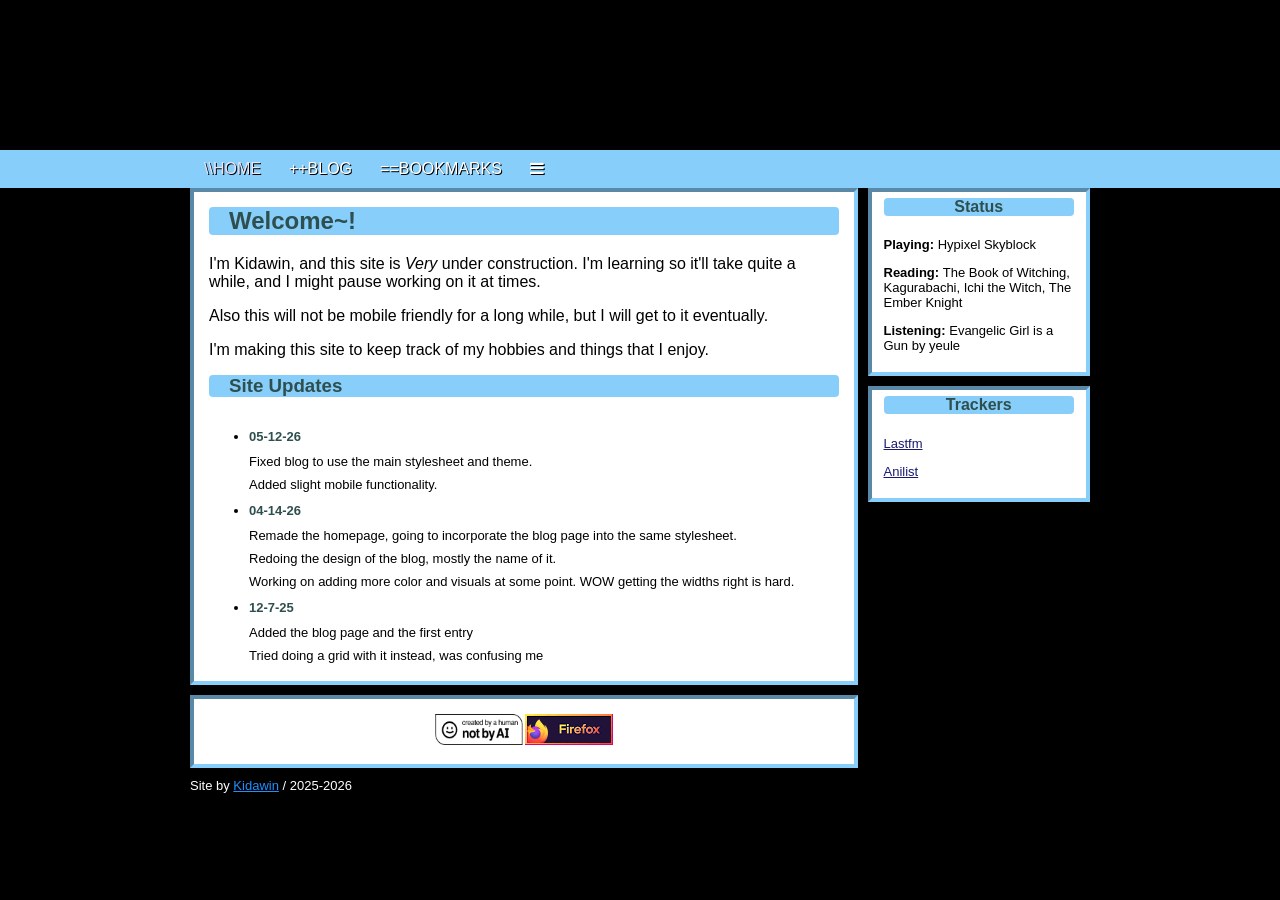
==== commit d3f43547: "Merge branch 'main' of https://github.com/Kidawin/Site" ====
--- a/index.html
+++ b/index.html
@@ -3,26 +3,20 @@
   <head>
     <meta charset="UTF-8">
     <meta name="viewport" content="width=device-width, initial-scale=1.0">
-    <title>Homepage</title>
+    <title>\\HOME</title>
     <link href="/style.css" rel="stylesheet" type="text/css" media="all">
     <link rel="stylesheet" href="https://cdnjs.cloudflare.com/ajax/libs/font-awesome/4.7.0/css/font-awesome.min.css">
   </head>
   <body>
     <div class="header"></div>
     <div class="topbar">
-      <nav class="topnav" id="mainTopNav">
-        <a class="active" href="/index.html">Home</a>
-        <div class="dropdown">
-          <button class="dropbtn">Shelves
-            <i class="fa fa-caret-down"></i>
-          </button>
-          <div class="dropdown-content">
-            <a href="/shelves/blog/blog.html">Blog</a>
-            <a href="">Link2</a>
-          </div>
-        </div>
-        <a href="/bookmarks.html">Bookmarks</a>
-        <a href="javascript:void(0);" class="mobile-icon" onclick="topNavMobile()">&#9776;</a>
+      <nav class="topnav" id="responsive-top-nav">
+        <a class="active" href="/index.html">\\HOME</a>
+  	    <a href="/shelves/blog/blog.html">++BLOG</a>
+        <a href="/bookmarks.html">==BOOKMARKS</a>
+        <a href="javascript:void(0);" class="icon" onclick="topNavResponsive()">
+          <i class="fa fa-bars"></i>
+        </a>
       </nav>
     </div>
 
@@ -39,10 +33,6 @@
                   <div class="scrollable">
                     <ul>
                         
-                        <li><b>07-09-26</b>
-                            <p>Added dropdown for navbar items.</p>
-                            <p>Cleaned up the mobile functionality a bit I think..</p>
-                        </li>
                         <li><b>05-12-26</b>
                             <p>Fixed blog to use the main stylesheet and theme.</p>
                             <p>Added slight mobile functionality.</p>
@@ -106,15 +96,14 @@
         <div class="right-column">
             <article id="status">
                 <h4 class="article-title">Status</h4>
-                <p><b>Playing: </b>EU4, Destiny 2, Marathon</p>
-                <p><b>Reading: </b>The Wishing Game by Meg Shaffer, The Ember Knight</p>
-                <p><b>Listening: </b>Welcome to My Blue Sky by Momma</p>
+                <p><b>Playing: </b>Hypixel Skyblock</p>
+                <p><b>Reading: </b>The Book of Witching, Kagurabachi, Ichi the Witch, The Ember Knight</p>
+                <p><b>Listening: </b>Evangelic Girl is a Gun by yeule</p>
             </article>
             <article id="socials">
               <h4 class="article-title">Trackers</h4>
               <p><a href="https://www.last.fm/user/Kidawin">Lastfm</a></p>
               <p><a href="https://anilist.co/user/Kidawin/">Anilist</a></p>
-              <p><a href="https://letterboxd.com/Kidawin/">Letterboxd</a></p>
             </article>
         </div>
     </div>
--- a/style.css
+++ b/style.css
@@ -1,3 +1,4 @@
+<<<<<<< HEAD
 :root {
     --header-image: url('/images/banners/starbanner.png');
     --body-bg-image: url('/images/backgrounds/pattern112.jpg');
@@ -388,4 +389,338 @@
   .header {
   height: 100px;
   }
+=======
+:root {
+    --header-image: url('/images/banners/starbanner.png');
+    --body-bg-image: url('/images/backgrounds/pattern112.jpg');
+    /* credit for later: https://bettysgraphics.neocities.org/ */
+
+     /* colors */
+}
+
+@font-face {
+    font-family: intel one;
+    src: url('/fonts/intelonemono/IntelOneMono-Regular.ttf');
+}
+
+@font-face {
+    font-family: intel one;
+    src: url('/fonts/intelonemono/IntelOneMono-Bold.ttf');
+    font-weight: bold;
+}
+
+@font-face {
+    font-family: intel one;
+    src: url('/fonts/intelonemono/IntelOneMono-Italic.ttf');
+    font-style: italic;
+}
+
+@font-face {
+    font-family: intel one;
+    src: url('/fonts/intelonemono/IntelOneMono-BoldItalic.ttf');
+    font-style: italic;
+    font-weight: bold;
+}
+
+body {
+    font-family: 'intel one', sans-serif;
+    padding: 0;
+    margin: 0;
+    width: 100%;
+    height: 100%;
+    background-color: black;
+    background-image: var(--body-bg-image);
+    background-size: 150px;
+    overflow: auto;
+}
+
+body a {
+    color: midnightblue;
+}
+
+.header {
+    width: 100%;
+    background-color: #000000;
+    /* header color here! */
+    height: 150px;
+    background-image: var(--header-image);
+    background-size: contain;
+    background-repeat: repeat-x;
+    background-position: center;
+    display: flex;
+}
+
+.badge {
+  height: 31px;
+  width: 88px;
+  margin-left: 1px;
+  margin-right: 1px;
+}
+
+/* Navbar */
+
+.topnav {
+  overflow: hidden;
+  max-width: 900px;
+  margin: 0 auto;
+}
+
+.topnav a {
+  float: left;
+  display: block;
+  color: rgb(255, 255, 255);
+  font-weight: 800;
+  text-decoration: none;
+  text-shadow: 1px 2px black;
+  text-align: center;
+  padding: 10px 5px 10px 5px;
+  margin-right: 20px;
+}
+
+.topnav a:hover {
+  background-color: dodgerblue;
+  text-decoration: underline;
+}	
+
+.topbar {
+  background-color: lightskyblue;
+  width: 100%
+}
+
+.topnav a.active {
+  color: lavender;
+}
+
+.topnav .icon {
+  display: none;
+}
+
+/* Index */
+
+.grid-container {
+    max-width: 900px;
+    margin: 0 auto;
+    display: flex;
+    flex-direction: row;
+    align-items: flex-start;
+}
+
+main {
+    height: auto;
+    color: black;
+}
+
+.content {
+    height: auto;
+    width: 75%;
+    margin-right: 10px;
+}
+
+main article {
+    background-color: white;
+    border-color: lightskyblue;
+    border-radius: 0;
+    border-width: 4px;
+    border-style: inset;
+    margin-bottom: 10px;
+    padding: 15px 15px 15px 15px;
+}
+
+main article:hover {
+  border-color: darkblue;
+}
+
+.article-title {
+  color: darkslategray;
+  margin-top: 0px;
+    background-color: lightskyblue;
+    text-indent: 20px;
+    border-radius: 4px;
+}
+
+/* Updates scroll box */
+
+#site-updates p{
+    line-height: 10px;
+    scrollbar-width: thin;
+    color: black;
+}
+
+#site-updates .scrollable {
+    overflow-y: scroll;
+    height: 250px;
+    font-size: small;
+}
+
+#site-updates b {
+  color: darkslategray;
+}
+
+/* Badges article */
+
+.badges-grid {
+  display: flex;
+  justify-content: center;
+  align-items: center;
+}
+
+/* Right side of grid */
+
+.right-column {
+    width: 25%;
+    display: flex;
+    flex-direction: column;
+}
+
+.right-column article {
+    background-color: white;
+    padding: 6px 12px 6px 12px;
+    border-color: lightskyblue;
+    border-radius: 0;
+    border-width: 4px;
+    border-style: inset;
+    margin-bottom: 10px;
+    color: black;
+}
+
+.right-column article:hover {
+  border-color: darkblue;
+}
+
+.right-column #status {
+    height: auto;
+}
+
+.right-column .article-title {
+    text-align: center;
+    text-indent: 0px;
+}
+
+.right-column p {
+    font-size: small;
+}
+
+/* Footer */
+
+footer {
+    max-width: 900px;
+    margin: 0 auto;
+    margin-bottom: 10px;
+    color: white;
+    font-size: small;
+}
+
+footer a {
+  color: DodgerBlue;
+}
+
+footer a:hover {
+  color: white;
+}
+
+/* BLOG css */
+
+#blog-main {
+    height: auto;
+    background-color: white;
+    border-color: lightskyblue;
+    border-radius: 0;
+    border-width: 4px;
+    border-style: inset;
+    margin-bottom: 10px;
+    padding: 15px;
+}
+
+#blog-main p {
+  font-size: small;
+}
+
+#blog-main a {
+  font-size: small;
+  color: tomato;
+}
+
+#blog-main a:hover {
+  color: dodgerblue;
+}
+
+#blog-content {
+    opacity:1;transition:opacity 0.4s ease;
+}
+
+#blog-content.fade-out {
+    opacity: 0;
+}
+
+#blog-nav {
+    text-align:center;
+}
+
+#post-list-title {
+    color: blue;
+}
+
+#post-image-grid {
+    display: grid;
+    align-items: left;
+    grid-template-columns: auto 1fr;
+    column-gap: 12px;
+    overflow-wrap: normal;
+}
+
+#post-image-grid img {
+    height: 100px;
+    width: auto;
+}
+
+.greyedout {
+    opacity:0.5;pointer-events:none;
+}
+
+/* BOOKMARKS */
+
+#bookmarks-main {
+  width: 100%;
+}
+
+#bookmarks-main p {
+    font-size: small;
+    text-indent: 20px;
+}
+
+#bookmarks-main a {
+  font-weight: bold;
+  color: forestgreen;
+}
+
+/* Mobile */
+
+@media screen and (max-width: 600px) {
+  .grid-container {
+    flex-direction: column;
+    padding: 2%;
+  }
+  .topnav a:not(:first-child) {display: none;}
+  .topnav a.icon {
+    float: right;
+    display: block;
+  }
+  .topnav.responsive {position: relative;}
+  .topnav.responsive a.icon {
+    position: absolute;
+    right: 0;
+    top: 0;
+  }
+  .topnav.responsive a {
+    float: none;
+    display: block;
+    text-align: left;
+  }
+  .content, .right-column {
+    width: 100%;
+  }
+  .header {
+  height: 100px;
+  }
+>>>>>>> 50579c46f91d07511e820cb0b19c54af275ad638
 }
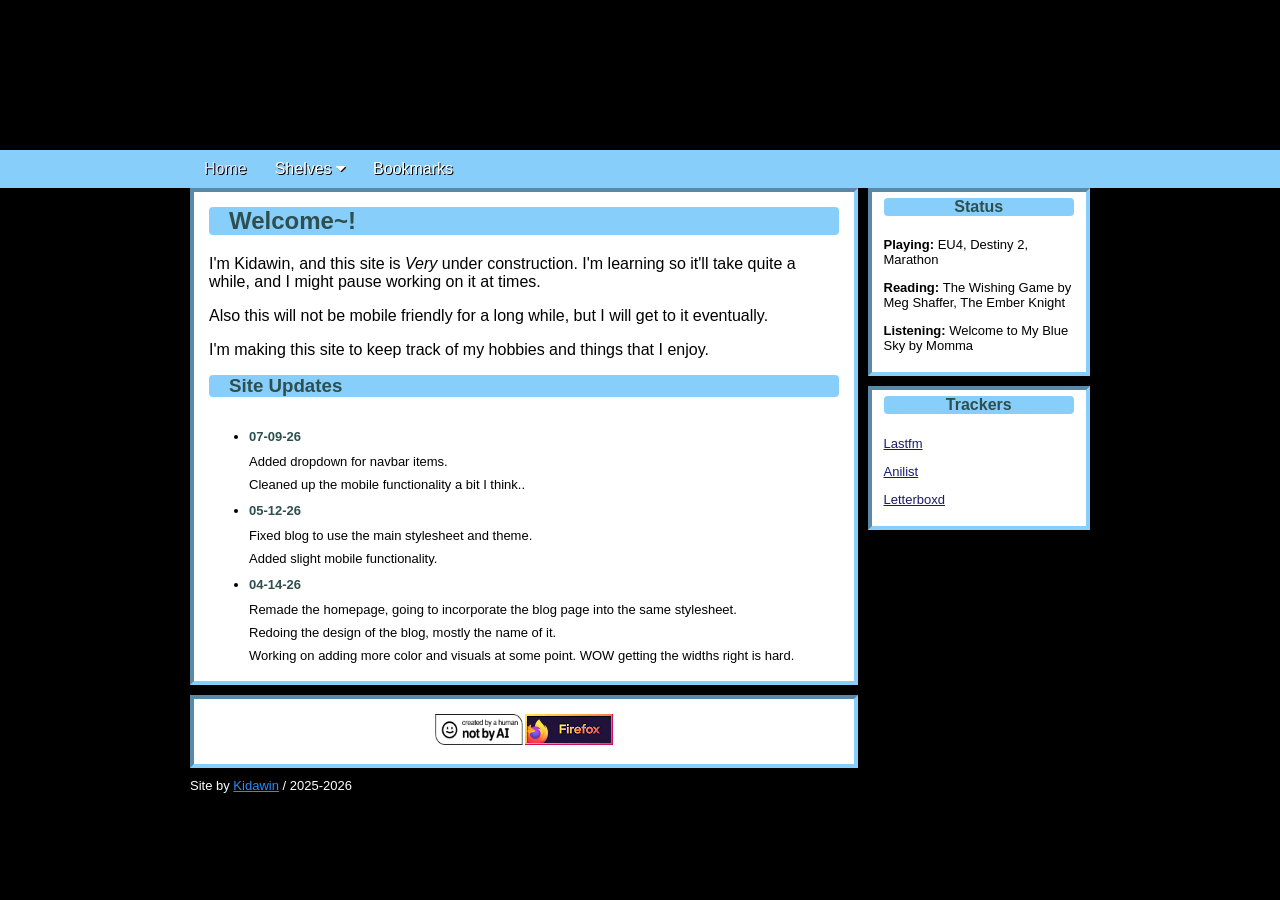
==== commit 1d7b694d: "Fixing sync i think" ====
--- a/index.html
+++ b/index.html
@@ -3,20 +3,26 @@
   <head>
     <meta charset="UTF-8">
     <meta name="viewport" content="width=device-width, initial-scale=1.0">
-    <title>\\HOME</title>
+    <title>Homepage</title>
     <link href="/style.css" rel="stylesheet" type="text/css" media="all">
     <link rel="stylesheet" href="https://cdnjs.cloudflare.com/ajax/libs/font-awesome/4.7.0/css/font-awesome.min.css">
   </head>
   <body>
     <div class="header"></div>
     <div class="topbar">
-      <nav class="topnav" id="responsive-top-nav">
-        <a class="active" href="/index.html">\\HOME</a>
-  	    <a href="/shelves/blog/blog.html">++BLOG</a>
-        <a href="/bookmarks.html">==BOOKMARKS</a>
-        <a href="javascript:void(0);" class="icon" onclick="topNavResponsive()">
-          <i class="fa fa-bars"></i>
-        </a>
+      <nav class="topnav" id="mainTopNav">
+        <a class="active" href="/index.html">Home</a>
+        <div class="dropdown">
+          <button class="dropbtn">Shelves
+            <i class="fa fa-caret-down"></i>
+          </button>
+          <div class="dropdown-content">
+            <a href="/shelves/blog/blog.html">Blog</a>
+            <a href="">Link2</a>
+          </div>
+        </div>
+        <a href="/bookmarks.html">Bookmarks</a>
+        <a href="javascript:void(0);" class="mobile-icon" onclick="topNavMobile()">&#9776;</a>
       </nav>
     </div>
 
@@ -33,6 +39,10 @@
                   <div class="scrollable">
                     <ul>
                         
+                        <li><b>07-09-26</b>
+                            <p>Added dropdown for navbar items.</p>
+                            <p>Cleaned up the mobile functionality a bit I think..</p>
+                        </li>
                         <li><b>05-12-26</b>
                             <p>Fixed blog to use the main stylesheet and theme.</p>
                             <p>Added slight mobile functionality.</p>
@@ -96,14 +106,15 @@
         <div class="right-column">
             <article id="status">
                 <h4 class="article-title">Status</h4>
-                <p><b>Playing: </b>Hypixel Skyblock</p>
-                <p><b>Reading: </b>The Book of Witching, Kagurabachi, Ichi the Witch, The Ember Knight</p>
-                <p><b>Listening: </b>Evangelic Girl is a Gun by yeule</p>
+                <p><b>Playing: </b>EU4, Destiny 2, Marathon</p>
+                <p><b>Reading: </b>The Wishing Game by Meg Shaffer, The Ember Knight</p>
+                <p><b>Listening: </b>Welcome to My Blue Sky by Momma</p>
             </article>
             <article id="socials">
               <h4 class="article-title">Trackers</h4>
               <p><a href="https://www.last.fm/user/Kidawin">Lastfm</a></p>
               <p><a href="https://anilist.co/user/Kidawin/">Anilist</a></p>
+              <p><a href="https://letterboxd.com/Kidawin/">Letterboxd</a></p>
             </article>
         </div>
     </div>
--- a/style.css
+++ b/style.css
@@ -1,4 +1,3 @@
-<<<<<<< HEAD
 :root {
     --header-image: url('/images/banners/starbanner.png');
     --body-bg-image: url('/images/backgrounds/pattern112.jpg');
@@ -389,7 +388,6 @@
   .header {
   height: 100px;
   }
-=======
 :root {
     --header-image: url('/images/banners/starbanner.png');
     --body-bg-image: url('/images/backgrounds/pattern112.jpg');
@@ -722,5 +720,4 @@
   .header {
   height: 100px;
   }
->>>>>>> 50579c46f91d07511e820cb0b19c54af275ad638
 }
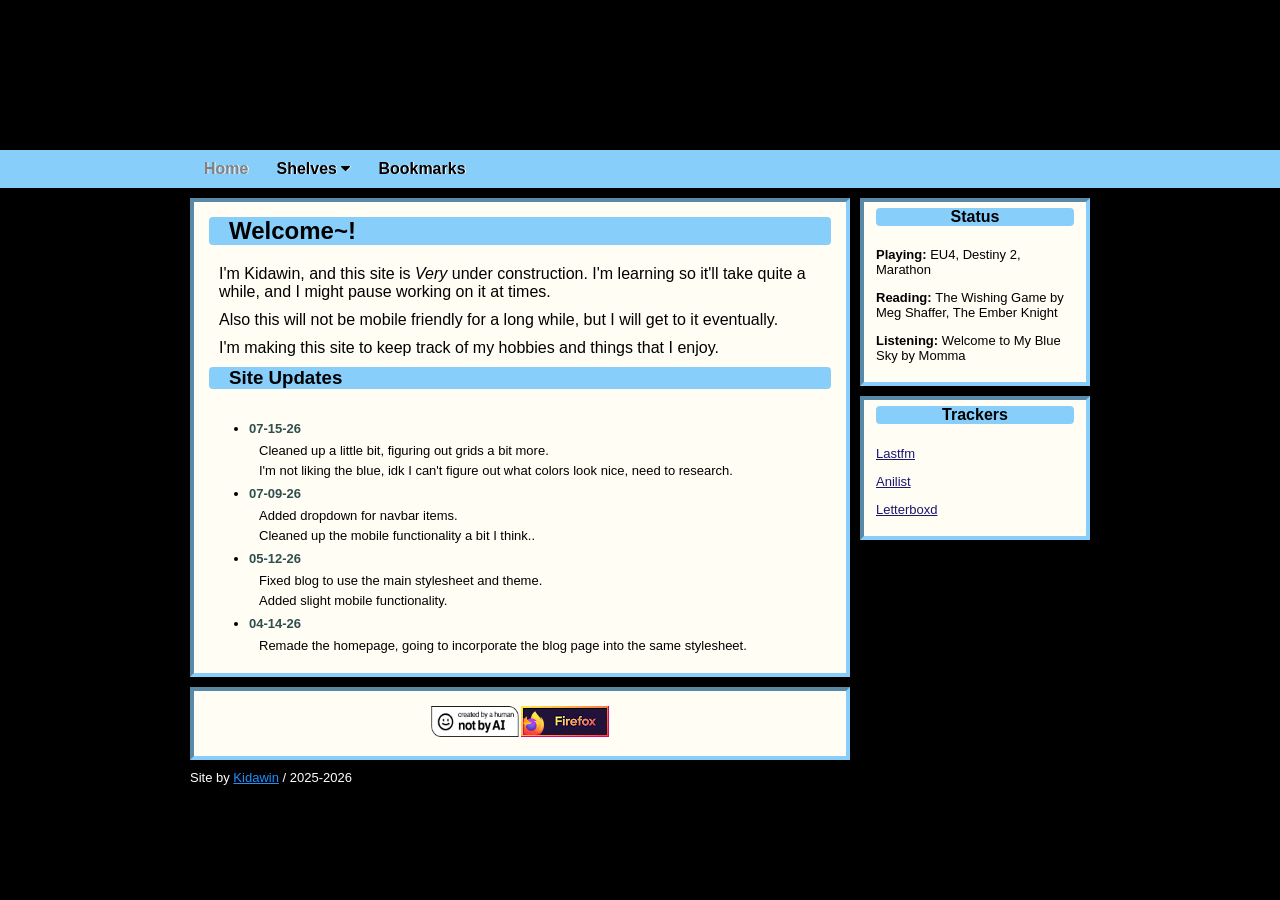
==== commit c3a342f5: "Grid container kinda" ====
--- a/index.html
+++ b/index.html
@@ -38,7 +38,11 @@
                     <h3 class="article-title">Site Updates</h3>
                   <div class="scrollable">
                     <ul>
-                        
+
+                        <li><b>07-15-26</b>
+                            <p>Cleaned up a little bit, figuring out grids a bit more.</p>
+                            <p>I'm not liking the blue, idk I can't figure out what colors look nice, need to research.</p>
+                        </li>
                         <li><b>07-09-26</b>
                             <p>Added dropdown for navbar items.</p>
                             <p>Cleaned up the mobile functionality a bit I think..</p>
--- a/style.css
+++ b/style.css
@@ -1,61 +1,59 @@
 :root {
-    --header-image: url('/images/banners/starbanner.png');
-    --body-bg-image: url('/images/backgrounds/pattern112.jpg');
-    /* credit for later: https://bettysgraphics.neocities.org/ */
-
-     /* colors */
+  --header-image: url('/images/banners/starbanner.png');
+  --body-bg-image: url('/images/backgrounds/pattern112.jpg');
+  /* credit for later: https://bettysgraphics.neocities.org/ */
+
+   /* colors */
 }
 
 @font-face {
-    font-family: intel one;
-    src: url('/fonts/intelonemono/IntelOneMono-Regular.ttf');
+  font-family: intel one;
+  src: url('/fonts/intelonemono/IntelOneMono-Regular.ttf');
 }
 
 @font-face {
-    font-family: intel one;
-    src: url('/fonts/intelonemono/IntelOneMono-Bold.ttf');
-    font-weight: bold;
+  font-family: intel one;
+  src: url('/fonts/intelonemono/IntelOneMono-Bold.ttf');
+  font-weight: bold;
 }
 
 @font-face {
-    font-family: intel one;
-    src: url('/fonts/intelonemono/IntelOneMono-Italic.ttf');
-    font-style: italic;
+  font-family: intel one;
+  src: url('/fonts/intelonemono/IntelOneMono-Italic.ttf');
+  font-style: italic;
 }
 
 @font-face {
-    font-family: intel one;
-    src: url('/fonts/intelonemono/IntelOneMono-BoldItalic.ttf');
-    font-style: italic;
-    font-weight: bold;
+  font-family: intel one;
+  src: url('/fonts/intelonemono/IntelOneMono-BoldItalic.ttf');
+  font-style: italic;
+  font-weight: bold;
 }
 
 body {
-    font-family: 'intel one', sans-serif;
-    padding: 0;
-    margin: 0;
-    width: 100%;
-    height: 100%;
-    background-color: black;
-    background-image: var(--body-bg-image);
-    background-size: 150px;
-    overflow: auto;
+  
+  margin: auto;
+  height: 100vh;
+  background-color: black;
+  background-image: var(--body-bg-image);
+  background-size: 150px;
+  font-size: 16px;
+  font-family: 'intel one', sans-serif;
 }
 
 body a {
-    color: midnightblue;
+  color: midnightblue;
 }
 
 .header {
-    width: 100%;
-    background-color: #000000;
-    /* header color here! */
-    height: 150px;
-    background-image: var(--header-image);
-    background-size: contain;
-    background-repeat: repeat-x;
-    background-position: center;
-    display: flex;
+  height: 150px;
+  width: 100%;
+  background-color: #000000;
+  background-image: var(--header-image);
+  background-size: contain;
+  background-repeat: repeat-x;
+  background-position: center;
+  display: flex;
 }
 
 .badge {
@@ -69,7 +67,6 @@
 
 .topbar {
   background-color: lightskyblue;
-  width: 100%
 }
 
 .topnav {
@@ -81,10 +78,11 @@
 .topnav a {
   float: left;
   display: block;
-  color: rgb(255, 255, 255);
+  color: black;
   font-size: 16px;
+  font-weight: bold;
   text-decoration: none;
-  text-shadow: 1px 1px black;
+  text-shadow: 1px 0px white;
   text-align: center;
   padding: 10px 14px;
   margin: 0;
@@ -96,7 +94,7 @@
 }	
 
 .topnav a.active {
-  color: lavender;
+  color: gray;
 }
 
 .topnav .mobile-icon {
@@ -111,12 +109,13 @@
 .dropdown .dropbtn {
   font-size: 16px;
   text-decoration: none;
-  text-shadow: 1px 1px black;
+  text-shadow: 1px 0px white;
+  font-weight: bold;
   padding: 10px 14px;
   margin: 0;
   border: none;
   outline: none;
-  color: white;
+  color: black;
   background-color: inherit;
   font-family: inherit;
 }
@@ -136,6 +135,7 @@
   text-decoration: none;
   display: block;
   text-align: left;
+  background-color: lightskyblue;
 }
 
 .topnav a:hover, .dropdown:hover .dropbtn {
@@ -155,26 +155,30 @@
 /* Index */
 
 .grid-container {
-    max-width: 900px;
-    margin: 0 auto;
-    display: flex;
-    flex-direction: row;
-    align-items: flex-start;
+  display: grid;
+  grid-template-areas: 
+    'content right-column'
+    'footer footer';
+  grid-template-columns: 1fr 230px;
+  grid-template-rows: 1fr 0px;
+  
+  max-width: 900px;
+  margin: auto;
+  margin-top: 10px;
 }
 
 main {
-    height: auto;
-    color: black;
+  height: auto;
+  color: black;
 }
 
 .content {
-    height: auto;
-    width: 75%;
-    margin-right: 10px;
+  height: auto;
+  margin-right: 10px;
 }
 
 main article {
-    background-color: white;
+    background-color: #FFFDF4;
     border-color: lightskyblue;
     border-radius: 0;
     border-width: 4px;
@@ -188,13 +192,17 @@
 }
 
 .article-title {
-  color: darkslategray;
+  color: black;
   margin-top: 0px;
     background-color: lightskyblue;
     text-indent: 20px;
     border-radius: 4px;
 }
 
+main article p {
+  margin: 10px;
+}
+
 /* Updates scroll box */
 
 #site-updates p{
@@ -224,13 +232,12 @@
 /* Right side of grid */
 
 .right-column {
-    width: 25%;
     display: flex;
     flex-direction: column;
 }
 
 .right-column article {
-    background-color: white;
+    background-color: #FFFDF4;
     padding: 6px 12px 6px 12px;
     border-color: lightskyblue;
     border-radius: 0;
@@ -261,7 +268,7 @@
 
 footer {
     max-width: 900px;
-    margin: 0 auto;
+    margin: auto;
     margin-bottom: 10px;
     color: white;
     font-size: small;
@@ -277,9 +284,16 @@
 
 /* BLOG css */
 
+.blog-container {
+  display: flex;
+  margin: auto;
+  max-width: 900px;
+  margin-top: 10px;
+}
+
 #blog-main {
     height: auto;
-    background-color: white;
+    background-color: #FFFDF4;
     border-color: lightskyblue;
     border-radius: 0;
     border-width: 4px;
@@ -336,8 +350,10 @@
 
 /* BOOKMARKS */
 
-#bookmarks-main {
-  width: 100%;
+.bookmarks-container {
+  max-width: 900px;
+  margin: auto;
+  margin-top: 10px;
 }
 
 #bookmarks-main p {
@@ -388,336 +404,4 @@
   .header {
   height: 100px;
   }
-:root {
-    --header-image: url('/images/banners/starbanner.png');
-    --body-bg-image: url('/images/backgrounds/pattern112.jpg');
-    /* credit for later: https://bettysgraphics.neocities.org/ */
-
-     /* colors */
-}
-
-@font-face {
-    font-family: intel one;
-    src: url('/fonts/intelonemono/IntelOneMono-Regular.ttf');
-}
-
-@font-face {
-    font-family: intel one;
-    src: url('/fonts/intelonemono/IntelOneMono-Bold.ttf');
-    font-weight: bold;
-}
-
-@font-face {
-    font-family: intel one;
-    src: url('/fonts/intelonemono/IntelOneMono-Italic.ttf');
-    font-style: italic;
-}
-
-@font-face {
-    font-family: intel one;
-    src: url('/fonts/intelonemono/IntelOneMono-BoldItalic.ttf');
-    font-style: italic;
-    font-weight: bold;
-}
-
-body {
-    font-family: 'intel one', sans-serif;
-    padding: 0;
-    margin: 0;
-    width: 100%;
-    height: 100%;
-    background-color: black;
-    background-image: var(--body-bg-image);
-    background-size: 150px;
-    overflow: auto;
-}
-
-body a {
-    color: midnightblue;
-}
-
-.header {
-    width: 100%;
-    background-color: #000000;
-    /* header color here! */
-    height: 150px;
-    background-image: var(--header-image);
-    background-size: contain;
-    background-repeat: repeat-x;
-    background-position: center;
-    display: flex;
-}
-
-.badge {
-  height: 31px;
-  width: 88px;
-  margin-left: 1px;
-  margin-right: 1px;
-}
-
-/* Navbar */
-
-.topnav {
-  overflow: hidden;
-  max-width: 900px;
-  margin: 0 auto;
-}
-
-.topnav a {
-  float: left;
-  display: block;
-  color: rgb(255, 255, 255);
-  font-weight: 800;
-  text-decoration: none;
-  text-shadow: 1px 2px black;
-  text-align: center;
-  padding: 10px 5px 10px 5px;
-  margin-right: 20px;
-}
-
-.topnav a:hover {
-  background-color: dodgerblue;
-  text-decoration: underline;
-}	
-
-.topbar {
-  background-color: lightskyblue;
-  width: 100%
-}
-
-.topnav a.active {
-  color: lavender;
-}
-
-.topnav .icon {
-  display: none;
-}
-
-/* Index */
-
-.grid-container {
-    max-width: 900px;
-    margin: 0 auto;
-    display: flex;
-    flex-direction: row;
-    align-items: flex-start;
-}
-
-main {
-    height: auto;
-    color: black;
-}
-
-.content {
-    height: auto;
-    width: 75%;
-    margin-right: 10px;
-}
-
-main article {
-    background-color: white;
-    border-color: lightskyblue;
-    border-radius: 0;
-    border-width: 4px;
-    border-style: inset;
-    margin-bottom: 10px;
-    padding: 15px 15px 15px 15px;
-}
-
-main article:hover {
-  border-color: darkblue;
-}
-
-.article-title {
-  color: darkslategray;
-  margin-top: 0px;
-    background-color: lightskyblue;
-    text-indent: 20px;
-    border-radius: 4px;
-}
-
-/* Updates scroll box */
-
-#site-updates p{
-    line-height: 10px;
-    scrollbar-width: thin;
-    color: black;
-}
-
-#site-updates .scrollable {
-    overflow-y: scroll;
-    height: 250px;
-    font-size: small;
-}
-
-#site-updates b {
-  color: darkslategray;
-}
-
-/* Badges article */
-
-.badges-grid {
-  display: flex;
-  justify-content: center;
-  align-items: center;
-}
-
-/* Right side of grid */
-
-.right-column {
-    width: 25%;
-    display: flex;
-    flex-direction: column;
-}
-
-.right-column article {
-    background-color: white;
-    padding: 6px 12px 6px 12px;
-    border-color: lightskyblue;
-    border-radius: 0;
-    border-width: 4px;
-    border-style: inset;
-    margin-bottom: 10px;
-    color: black;
-}
-
-.right-column article:hover {
-  border-color: darkblue;
-}
-
-.right-column #status {
-    height: auto;
-}
-
-.right-column .article-title {
-    text-align: center;
-    text-indent: 0px;
-}
-
-.right-column p {
-    font-size: small;
-}
-
-/* Footer */
-
-footer {
-    max-width: 900px;
-    margin: 0 auto;
-    margin-bottom: 10px;
-    color: white;
-    font-size: small;
-}
-
-footer a {
-  color: DodgerBlue;
-}
-
-footer a:hover {
-  color: white;
-}
-
-/* BLOG css */
-
-#blog-main {
-    height: auto;
-    background-color: white;
-    border-color: lightskyblue;
-    border-radius: 0;
-    border-width: 4px;
-    border-style: inset;
-    margin-bottom: 10px;
-    padding: 15px;
-}
-
-#blog-main p {
-  font-size: small;
-}
-
-#blog-main a {
-  font-size: small;
-  color: tomato;
-}
-
-#blog-main a:hover {
-  color: dodgerblue;
-}
-
-#blog-content {
-    opacity:1;transition:opacity 0.4s ease;
-}
-
-#blog-content.fade-out {
-    opacity: 0;
-}
-
-#blog-nav {
-    text-align:center;
-}
-
-#post-list-title {
-    color: blue;
-}
-
-#post-image-grid {
-    display: grid;
-    align-items: left;
-    grid-template-columns: auto 1fr;
-    column-gap: 12px;
-    overflow-wrap: normal;
-}
-
-#post-image-grid img {
-    height: 100px;
-    width: auto;
-}
-
-.greyedout {
-    opacity:0.5;pointer-events:none;
-}
-
-/* BOOKMARKS */
-
-#bookmarks-main {
-  width: 100%;
-}
-
-#bookmarks-main p {
-    font-size: small;
-    text-indent: 20px;
-}
-
-#bookmarks-main a {
-  font-weight: bold;
-  color: forestgreen;
-}
-
-/* Mobile */
-
-@media screen and (max-width: 600px) {
-  .grid-container {
-    flex-direction: column;
-    padding: 2%;
-  }
-  .topnav a:not(:first-child) {display: none;}
-  .topnav a.icon {
-    float: right;
-    display: block;
-  }
-  .topnav.responsive {position: relative;}
-  .topnav.responsive a.icon {
-    position: absolute;
-    right: 0;
-    top: 0;
-  }
-  .topnav.responsive a {
-    float: none;
-    display: block;
-    text-align: left;
-  }
-  .content, .right-column {
-    width: 100%;
-  }
-  .header {
-  height: 100px;
-  }
 }
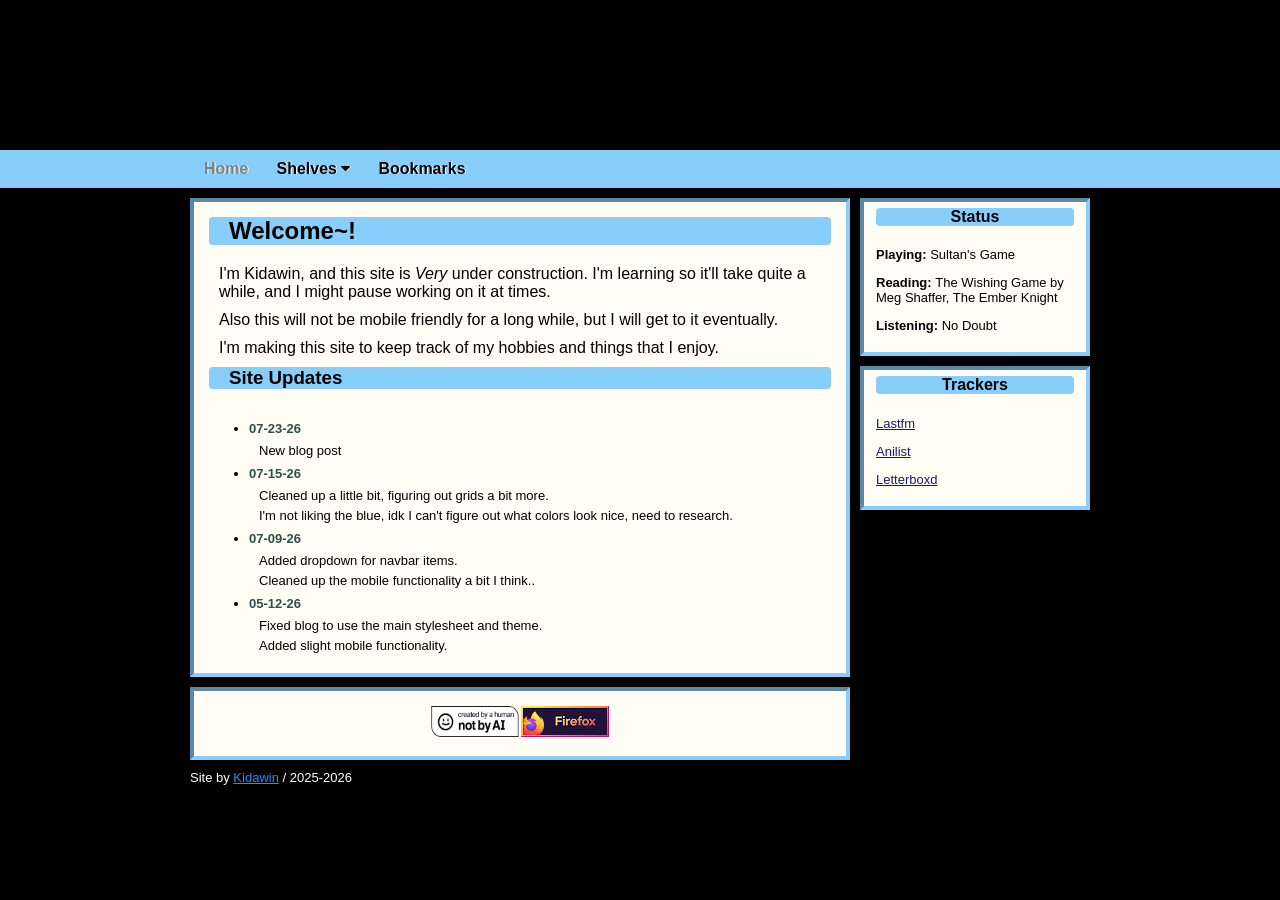
==== commit a3fb19b0: "Update index.html" ====
--- a/index.html
+++ b/index.html
@@ -39,6 +39,9 @@
                   <div class="scrollable">
                     <ul>
 
+                        <li><b>07-23-26</b>
+                            <p>New blog post</p>
+                        </li>
                         <li><b>07-15-26</b>
                             <p>Cleaned up a little bit, figuring out grids a bit more.</p>
                             <p>I'm not liking the blue, idk I can't figure out what colors look nice, need to research.</p>
@@ -110,9 +113,9 @@
         <div class="right-column">
             <article id="status">
                 <h4 class="article-title">Status</h4>
-                <p><b>Playing: </b>EU4, Destiny 2, Marathon</p>
+                <p><b>Playing: </b>Sultan's Game</p>
                 <p><b>Reading: </b>The Wishing Game by Meg Shaffer, The Ember Knight</p>
-                <p><b>Listening: </b>Welcome to My Blue Sky by Momma</p>
+                <p><b>Listening: </b>No Doubt</p>
             </article>
             <article id="socials">
               <h4 class="article-title">Trackers</h4>
